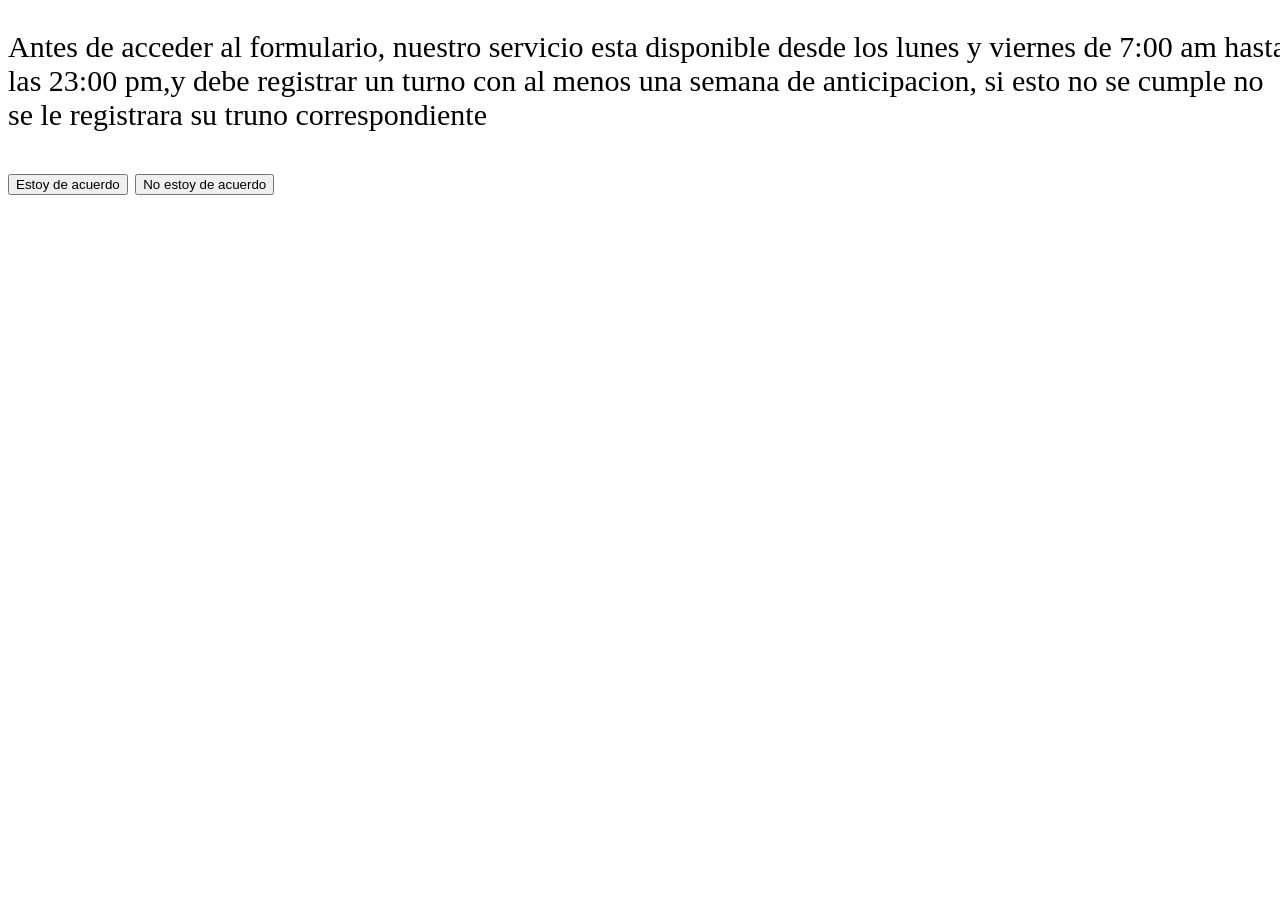
==== Index2.5.html @ e7ad5b3d "Add files via upload" ====
<!DOCTYPE html>
<html lang="en">
<head>
    <meta charset="UTF-8">
    <meta name="viewport" content="width=device-width, initial-scale=1.0">
    <title>aviso</title>
    <link rel="stylesheet" href="estilo.css">
    <script src="./interaccion.js"></script>
</head>
<body>
  

<p>Antes de acceder al formulario, nuestro servicio esta disponible desde los lunes y viernes de 7:00 am hasta las 23:00 pm,y debe registrar un turno con al menos una semana de anticipacion, si esto no se cumple no se le registrara su truno correspondiente </p>
<button id="Aceptar">Estoy de acuerdo</button>
<button id="No Aceptar">No estoy de acuerdo</button>

<script>
document.getElementById("Aceptar").addEventListener("click", function() {
    window.location.href = "index3.html";
});

document.getElementById("No Aceptar").addEventListener("click", function() {
    alert("Debe aceptar las condiciones para continuar.");
    window.location.href = "index2.html"; // o donde quieras redirigir
});
</script>


</body>
</html>
---- estilo.css ----
body{

background-image: url(2021-08-05-HNC-mejor-atención-03.jpg);
background-size: cover;
background-repeat: no-repeat;
font-size: 30px;
width: 100%;
height: 0px;


}

h1{
    text-align: center;
    color: blue;


}.principal{
text-align: center;
padding-top: 150px;
color: black;

}
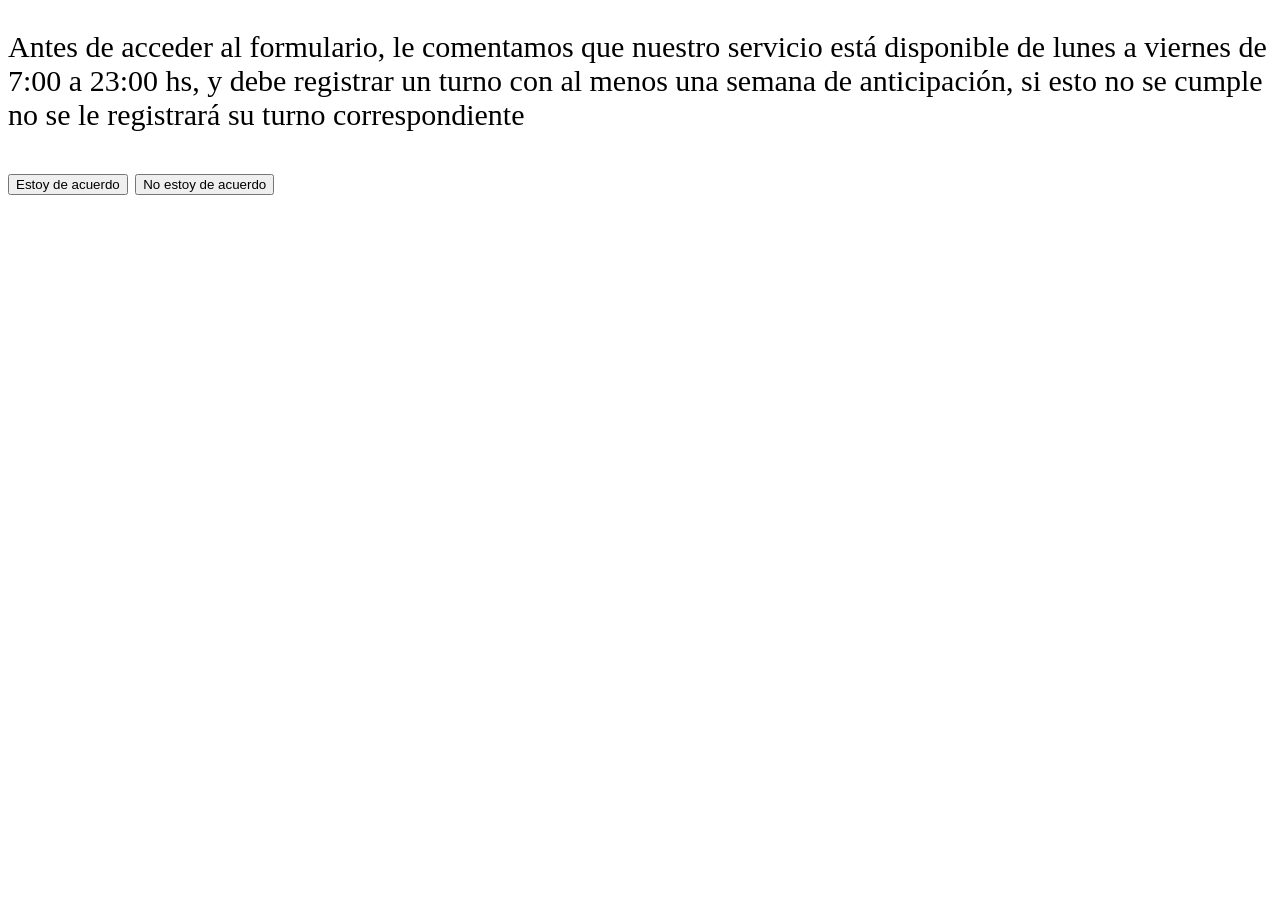
==== commit dbebf8d1: "Final" ====
--- a/Index2.5.html
+++ b/Index2.5.html
@@ -10,21 +10,24 @@
 <body>
   
 
-<p>Antes de acceder al formulario, nuestro servicio esta disponible desde los lunes y viernes de 7:00 am hasta las 23:00 pm,y debe registrar un turno con al menos una semana de anticipacion, si esto no se cumple no se le registrara su truno correspondiente </p>
+<p>Antes de acceder al formulario, le comentamos que nuestro servicio está disponible de lunes a viernes de 7:00 a 23:00 hs, y debe registrar un turno con al menos una semana de anticipación, si esto no se cumple no se le registrará su turno correspondiente </p>
 <button id="Aceptar">Estoy de acuerdo</button>
-<button id="No Aceptar">No estoy de acuerdo</button>
+<button id="NoAceptar">No estoy de acuerdo</button>
 
 <script>
 document.getElementById("Aceptar").addEventListener("click", function() {
     window.location.href = "index3.html";
 });
 
-document.getElementById("No Aceptar").addEventListener("click", function() {
+document.getElementById("NoAceptar").addEventListener("click", function() {
     alert("Debe aceptar las condiciones para continuar.");
-    window.location.href = "index2.html"; // o donde quieras redirigir
+    window.location.href = "index2.html"; 
 });
 </script>
 
 
 </body>
-</html>+</html>
+
+</body>
+</html>
